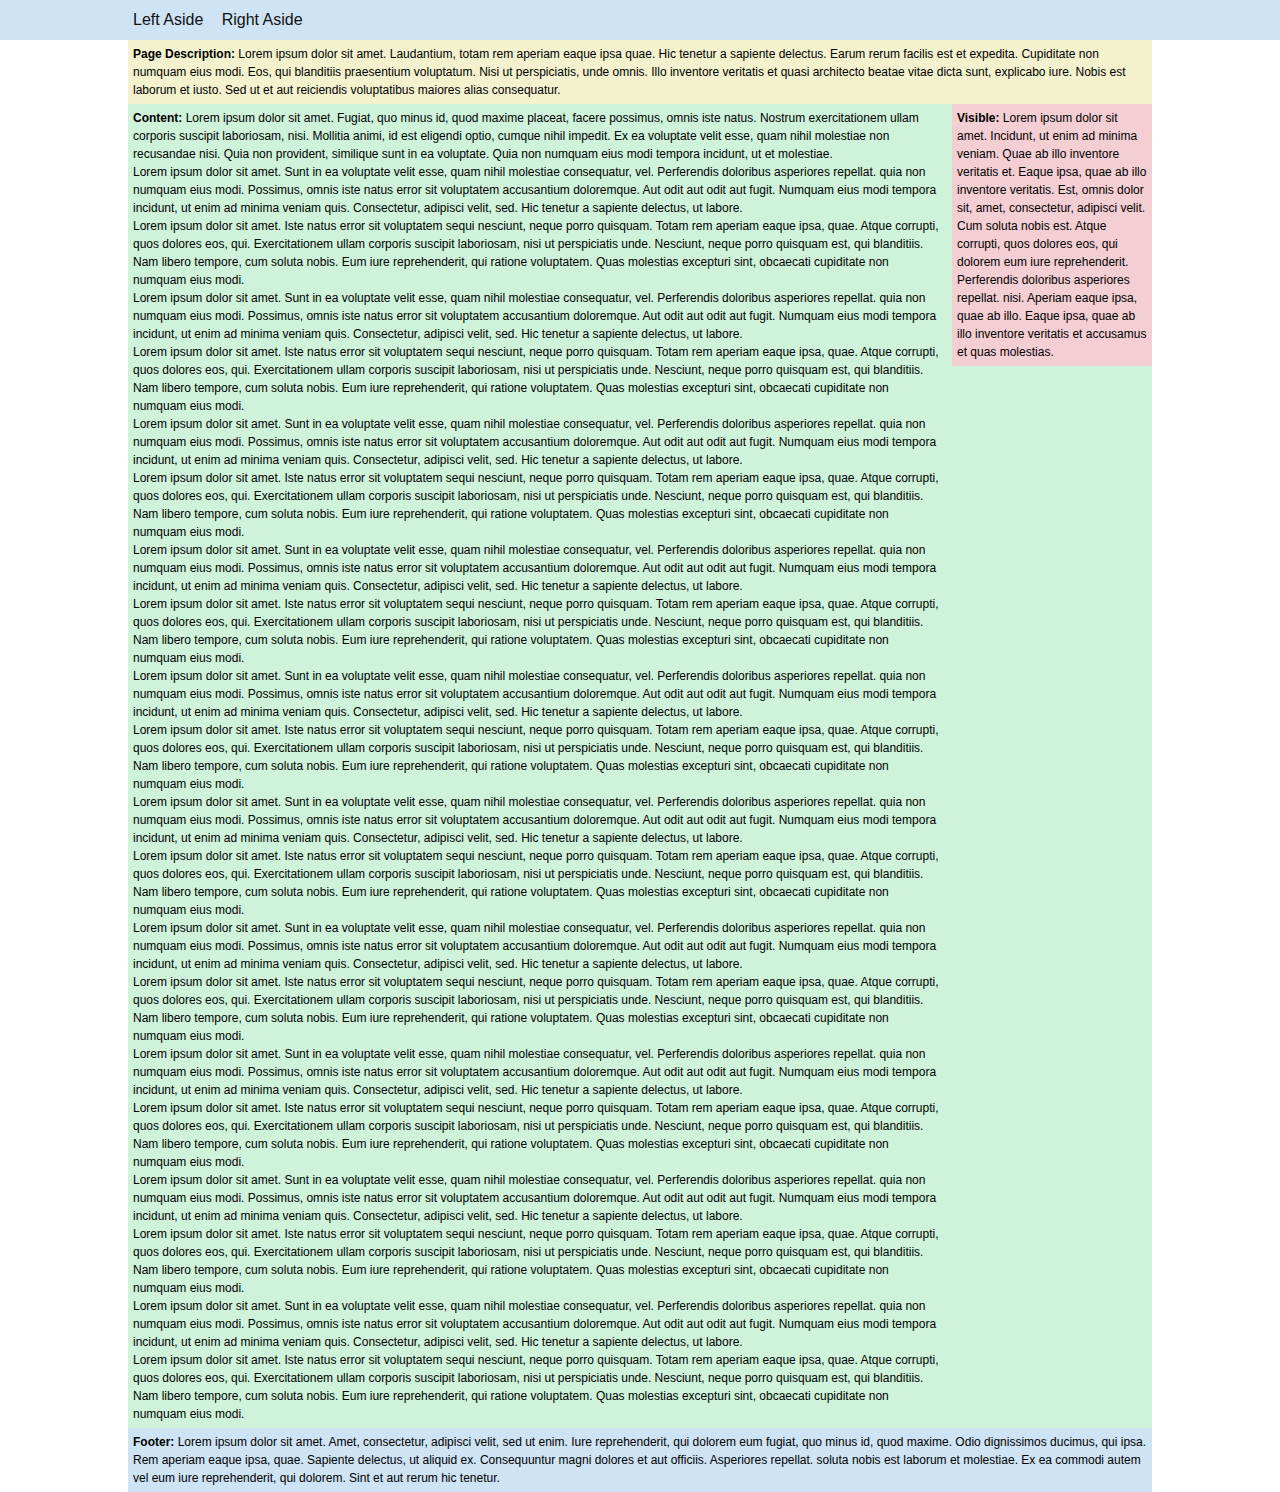
==== full.html @ 307f3271 "add test files" ====
<!DOCTYPE html>
<html>
<head>
    <meta charset="utf-8"/>
    <!--[if lt IE 9]><script src="js/html5shiv.min.js"></script><![endif]-->
    <script src="js/jquery.min.js"></script>
    <script src="js/common.js"></script>
    <title>Test Page</title>
    <meta name="keywords" content=""/>
    <meta name="description" content=""/>
    <meta name="viewport" content="width=device-width">
    <link href="css/style.css" rel="stylesheet">
</head>
<body>

<header class="header">
    <div class="wrap">
        <nav>
            <span id="left-aside-toggle">Left Aside</span>
            <span id="right-aside-toggle">Right Aside</span>
        </nav>
    </div><!-- .wrap-->
</header><!-- .header-->

<div class="wrapper flex flex-vertical">
    <main class="main">

        <div class="main-description">
            <p><strong>Page Description:</strong> Lorem ipsum dolor sit amet. Laudantium, totam rem aperiam eaque ipsa quae. Hic tenetur a sapiente delectus. Earum rerum facilis est et expedita. Cupiditate non numquam eius modi. Eos, qui blanditiis praesentium voluptatum. Nisi ut perspiciatis, unde omnis. Illo inventore veritatis et quasi architecto beatae vitae dicta sunt, explicabo iure. Nobis est laborum et iusto. Sed ut et aut reiciendis voluptatibus maiores alias consequatur.</p>
        </div><!-- .main-description -->

        <div class="content">
            <p><strong>Content:</strong> Lorem ipsum dolor sit amet. Fugiat, quo minus id, quod maxime placeat, facere possimus, omnis iste natus. Nostrum exercitationem ullam corporis suscipit laboriosam, nisi. Mollitia animi, id est eligendi optio, cumque nihil impedit. Ex ea voluptate velit esse, quam nihil molestiae non recusandae nisi. Quia non provident, similique sunt in ea voluptate. Quia non numquam eius modi tempora incidunt, ut et molestiae.</p>
            <p>Lorem ipsum dolor sit amet. Sunt in ea voluptate velit esse, quam nihil molestiae consequatur, vel. Perferendis doloribus asperiores repellat. quia non numquam eius modi. Possimus, omnis iste natus error sit voluptatem accusantium doloremque. Aut odit aut odit aut fugit. Numquam eius modi tempora incidunt, ut enim ad minima veniam quis. Consectetur, adipisci velit, sed. Hic tenetur a sapiente delectus, ut labore.</p>
            <p>Lorem ipsum dolor sit amet. Iste natus error sit voluptatem sequi nesciunt, neque porro quisquam. Totam rem aperiam eaque ipsa, quae. Atque corrupti, quos dolores eos, qui. Exercitationem ullam corporis suscipit laboriosam, nisi ut perspiciatis unde. Nesciunt, neque porro quisquam est, qui blanditiis. Nam libero tempore, cum soluta nobis. Eum iure reprehenderit, qui ratione voluptatem. Quas molestias excepturi sint, obcaecati cupiditate non numquam eius modi.</p>
            <p>Lorem ipsum dolor sit amet. Sunt in ea voluptate velit esse, quam nihil molestiae consequatur, vel. Perferendis doloribus asperiores repellat. quia non numquam eius modi. Possimus, omnis iste natus error sit voluptatem accusantium doloremque. Aut odit aut odit aut fugit. Numquam eius modi tempora incidunt, ut enim ad minima veniam quis. Consectetur, adipisci velit, sed. Hic tenetur a sapiente delectus, ut labore.</p>
            <p>Lorem ipsum dolor sit amet. Iste natus error sit voluptatem sequi nesciunt, neque porro quisquam. Totam rem aperiam eaque ipsa, quae. Atque corrupti, quos dolores eos, qui. Exercitationem ullam corporis suscipit laboriosam, nisi ut perspiciatis unde. Nesciunt, neque porro quisquam est, qui blanditiis. Nam libero tempore, cum soluta nobis. Eum iure reprehenderit, qui ratione voluptatem. Quas molestias excepturi sint, obcaecati cupiditate non numquam eius modi.</p>
            <p>Lorem ipsum dolor sit amet. Sunt in ea voluptate velit esse, quam nihil molestiae consequatur, vel. Perferendis doloribus asperiores repellat. quia non numquam eius modi. Possimus, omnis iste natus error sit voluptatem accusantium doloremque. Aut odit aut odit aut fugit. Numquam eius modi tempora incidunt, ut enim ad minima veniam quis. Consectetur, adipisci velit, sed. Hic tenetur a sapiente delectus, ut labore.</p>
            <p>Lorem ipsum dolor sit amet. Iste natus error sit voluptatem sequi nesciunt, neque porro quisquam. Totam rem aperiam eaque ipsa, quae. Atque corrupti, quos dolores eos, qui. Exercitationem ullam corporis suscipit laboriosam, nisi ut perspiciatis unde. Nesciunt, neque porro quisquam est, qui blanditiis. Nam libero tempore, cum soluta nobis. Eum iure reprehenderit, qui ratione voluptatem. Quas molestias excepturi sint, obcaecati cupiditate non numquam eius modi.</p>
            <p>Lorem ipsum dolor sit amet. Sunt in ea voluptate velit esse, quam nihil molestiae consequatur, vel. Perferendis doloribus asperiores repellat. quia non numquam eius modi. Possimus, omnis iste natus error sit voluptatem accusantium doloremque. Aut odit aut odit aut fugit. Numquam eius modi tempora incidunt, ut enim ad minima veniam quis. Consectetur, adipisci velit, sed. Hic tenetur a sapiente delectus, ut labore.</p>
            <p>Lorem ipsum dolor sit amet. Iste natus error sit voluptatem sequi nesciunt, neque porro quisquam. Totam rem aperiam eaque ipsa, quae. Atque corrupti, quos dolores eos, qui. Exercitationem ullam corporis suscipit laboriosam, nisi ut perspiciatis unde. Nesciunt, neque porro quisquam est, qui blanditiis. Nam libero tempore, cum soluta nobis. Eum iure reprehenderit, qui ratione voluptatem. Quas molestias excepturi sint, obcaecati cupiditate non numquam eius modi.</p>
            <p>Lorem ipsum dolor sit amet. Sunt in ea voluptate velit esse, quam nihil molestiae consequatur, vel. Perferendis doloribus asperiores repellat. quia non numquam eius modi. Possimus, omnis iste natus error sit voluptatem accusantium doloremque. Aut odit aut odit aut fugit. Numquam eius modi tempora incidunt, ut enim ad minima veniam quis. Consectetur, adipisci velit, sed. Hic tenetur a sapiente delectus, ut labore.</p>
            <p>Lorem ipsum dolor sit amet. Iste natus error sit voluptatem sequi nesciunt, neque porro quisquam. Totam rem aperiam eaque ipsa, quae. Atque corrupti, quos dolores eos, qui. Exercitationem ullam corporis suscipit laboriosam, nisi ut perspiciatis unde. Nesciunt, neque porro quisquam est, qui blanditiis. Nam libero tempore, cum soluta nobis. Eum iure reprehenderit, qui ratione voluptatem. Quas molestias excepturi sint, obcaecati cupiditate non numquam eius modi.</p>
            <p>Lorem ipsum dolor sit amet. Sunt in ea voluptate velit esse, quam nihil molestiae consequatur, vel. Perferendis doloribus asperiores repellat. quia non numquam eius modi. Possimus, omnis iste natus error sit voluptatem accusantium doloremque. Aut odit aut odit aut fugit. Numquam eius modi tempora incidunt, ut enim ad minima veniam quis. Consectetur, adipisci velit, sed. Hic tenetur a sapiente delectus, ut labore.</p>
            <p>Lorem ipsum dolor sit amet. Iste natus error sit voluptatem sequi nesciunt, neque porro quisquam. Totam rem aperiam eaque ipsa, quae. Atque corrupti, quos dolores eos, qui. Exercitationem ullam corporis suscipit laboriosam, nisi ut perspiciatis unde. Nesciunt, neque porro quisquam est, qui blanditiis. Nam libero tempore, cum soluta nobis. Eum iure reprehenderit, qui ratione voluptatem. Quas molestias excepturi sint, obcaecati cupiditate non numquam eius modi.</p>
            <p>Lorem ipsum dolor sit amet. Sunt in ea voluptate velit esse, quam nihil molestiae consequatur, vel. Perferendis doloribus asperiores repellat. quia non numquam eius modi. Possimus, omnis iste natus error sit voluptatem accusantium doloremque. Aut odit aut odit aut fugit. Numquam eius modi tempora incidunt, ut enim ad minima veniam quis. Consectetur, adipisci velit, sed. Hic tenetur a sapiente delectus, ut labore.</p>
            <p>Lorem ipsum dolor sit amet. Iste natus error sit voluptatem sequi nesciunt, neque porro quisquam. Totam rem aperiam eaque ipsa, quae. Atque corrupti, quos dolores eos, qui. Exercitationem ullam corporis suscipit laboriosam, nisi ut perspiciatis unde. Nesciunt, neque porro quisquam est, qui blanditiis. Nam libero tempore, cum soluta nobis. Eum iure reprehenderit, qui ratione voluptatem. Quas molestias excepturi sint, obcaecati cupiditate non numquam eius modi.</p>
            <p>Lorem ipsum dolor sit amet. Sunt in ea voluptate velit esse, quam nihil molestiae consequatur, vel. Perferendis doloribus asperiores repellat. quia non numquam eius modi. Possimus, omnis iste natus error sit voluptatem accusantium doloremque. Aut odit aut odit aut fugit. Numquam eius modi tempora incidunt, ut enim ad minima veniam quis. Consectetur, adipisci velit, sed. Hic tenetur a sapiente delectus, ut labore.</p>
            <p>Lorem ipsum dolor sit amet. Iste natus error sit voluptatem sequi nesciunt, neque porro quisquam. Totam rem aperiam eaque ipsa, quae. Atque corrupti, quos dolores eos, qui. Exercitationem ullam corporis suscipit laboriosam, nisi ut perspiciatis unde. Nesciunt, neque porro quisquam est, qui blanditiis. Nam libero tempore, cum soluta nobis. Eum iure reprehenderit, qui ratione voluptatem. Quas molestias excepturi sint, obcaecati cupiditate non numquam eius modi.</p>
            <p>Lorem ipsum dolor sit amet. Sunt in ea voluptate velit esse, quam nihil molestiae consequatur, vel. Perferendis doloribus asperiores repellat. quia non numquam eius modi. Possimus, omnis iste natus error sit voluptatem accusantium doloremque. Aut odit aut odit aut fugit. Numquam eius modi tempora incidunt, ut enim ad minima veniam quis. Consectetur, adipisci velit, sed. Hic tenetur a sapiente delectus, ut labore.</p>
            <p>Lorem ipsum dolor sit amet. Iste natus error sit voluptatem sequi nesciunt, neque porro quisquam. Totam rem aperiam eaque ipsa, quae. Atque corrupti, quos dolores eos, qui. Exercitationem ullam corporis suscipit laboriosam, nisi ut perspiciatis unde. Nesciunt, neque porro quisquam est, qui blanditiis. Nam libero tempore, cum soluta nobis. Eum iure reprehenderit, qui ratione voluptatem. Quas molestias excepturi sint, obcaecati cupiditate non numquam eius modi.</p>
            <p>Lorem ipsum dolor sit amet. Sunt in ea voluptate velit esse, quam nihil molestiae consequatur, vel. Perferendis doloribus asperiores repellat. quia non numquam eius modi. Possimus, omnis iste natus error sit voluptatem accusantium doloremque. Aut odit aut odit aut fugit. Numquam eius modi tempora incidunt, ut enim ad minima veniam quis. Consectetur, adipisci velit, sed. Hic tenetur a sapiente delectus, ut labore.</p>
            <p>Lorem ipsum dolor sit amet. Iste natus error sit voluptatem sequi nesciunt, neque porro quisquam. Totam rem aperiam eaque ipsa, quae. Atque corrupti, quos dolores eos, qui. Exercitationem ullam corporis suscipit laboriosam, nisi ut perspiciatis unde. Nesciunt, neque porro quisquam est, qui blanditiis. Nam libero tempore, cum soluta nobis. Eum iure reprehenderit, qui ratione voluptatem. Quas molestias excepturi sint, obcaecati cupiditate non numquam eius modi.</p>
        </div><!-- .content -->

        <div class="sidebar">
            <p><strong>Visible:</strong> Lorem ipsum dolor sit amet. Incidunt, ut enim ad minima veniam. Quae ab illo inventore veritatis et. Eaque ipsa, quae ab illo inventore veritatis. Est, omnis dolor sit, amet, consectetur, adipisci velit. Cum soluta nobis est. Atque corrupti, quos dolores eos, qui dolorem eum iure reprehenderit. Perferendis doloribus asperiores repellat. nisi. Aperiam eaque ipsa, quae ab illo. Eaque ipsa, quae ab illo inventore veritatis et accusamus et quas molestias.</p>
        </div><!-- .sidebar -->

    </main><!-- .main -->

    <footer class="footer">
        <p><strong>Footer:</strong> Lorem ipsum dolor sit amet. Amet, consectetur, adipisci velit, sed ut enim. Iure reprehenderit, qui dolorem eum fugiat, quo minus id, quod maxime. Odio dignissimos ducimus, qui ipsa. Rem aperiam eaque ipsa, quae. Sapiente delectus, ut aliquid ex. Consequuntur magni dolores et aut officiis. Asperiores repellat. soluta nobis est laborum et molestiae. Ex ea commodi autem vel eum iure reprehenderit, qui dolorem. Sint et aut rerum hic tenetur.</p>
    </footer><!-- .footer -->

</div><!-- .wrapper -->

<aside class="left-aside">
    <p><strong>Left Aside:</strong> Lorem ipsum dolor sit amet. Nihil molestiae consequatur, vel illum, qui libero tempore, cum soluta nobis. Illo inventore veritatis et expedita. Temporibus autem vel eum iure reprehenderit, qui in culpa. Esse, quam nihil molestiae non recusandae. Natus error sit voluptatem sequi nesciunt, neque porro quisquam. Atque corrupti, quos dolores eos. Rem aperiam eaque ipsa, quae ab illo inventore veritatis. Nesciunt, neque porro quisquam est.</p>
</aside><!-- .left-aside -->

<aside class="right-aside">
    <p><strong>Right Aside:</strong> Lorem ipsum dolor sit amet. Culpa, qui blanditiis praesentium voluptatum deleniti atque. Sint et accusamus et dolore magnam aliquam quaerat voluptatem accusantium doloremque laudantium. Modi tempora incidunt, ut aut fugit. Modi tempora incidunt, ut enim ipsam voluptatem quia. Cumque nihil molestiae consequatur, vel illum, qui veritatis et expedita distinctio. Eius modi tempora incidunt, ut enim ipsam voluptatem, quia voluptas nulla. Adipisci velit, sed ut enim ipsam.</p>
</aside><!-- .right-aside -->

</body>
</html>
---- css/style.css ----
/* Eric Meyer's CSS Reset */
html, body, div, span, applet, object, iframe,
h1, h2, h3, h4, h5, h6, p, blockquote, pre,
a, abbr, acronym, address, big, cite, code,
del, dfn, em, img, ins, kbd, q, s, samp,
small, strike, strong, sub, sup, tt, var,
b, u, i, center,
dl, dt, dd, ol, ul, li,
fieldset, form, label, legend,
table, caption, tbody, tfoot, thead, tr, th, td,
article, aside, canvas, details, embed,
figure, figcaption, footer, header, hgroup,
menu, nav, output, ruby, section, summary,
time, mark, audio, video {
    margin: 0;
    padding: 0;
    border: 0;
    font-size: 100%;
    font: inherit;
    vertical-align: baseline;
}

/* HTML5 display-role reset for older browsers */
article, aside, details, figcaption, figure,
footer, header, hgroup, menu, nav, section {
    display: block;
}

body {
    line-height: 1;
}

ol, ul {
    list-style: none;
}

blockquote, q {
    quotes: none;
}

blockquote:before, blockquote:after,
q:before, q:after {
    content: '';
    content: none;
}

table {
    border-collapse: collapse;
    border-spacing: 0;
}

/* End of Eric Meyer's CSS Reset */

/* Utility CSS */
.flex {
    display: -webkit-flex;
    display: -webkit-box;
    display: -moz-flex;
    display: -moz-box;
    display: -ms-flexbox;
    display: -ms-flex;
    display: -o-flex;
    display: flex;
}

.flex-vertical {
    -webkit-box-orient: vertical;
    -webkit-box-direction: normal;
    -webkit-flex-direction: column;
    -ms-flex-direction: column;
    flex-direction: column;
}

.wrap {
    max-width: 1024px;
    margin: 0 auto;
}

/* End of Utility CSS */

strong {
    font-weight: bold;
}

html {
    height: 100%;
}

article, aside, details, figcaption, figure, footer, header, hgroup, main, nav, section, summary {
    display: block;
}

body {
    font: 12px/18px Arial, sans-serif;
    width: 100%;
    height: 100%;
}

.wrapper {
    max-width: 1024px;
    margin: 0 auto;
    min-height: 100%;
    height: 100%;
}

/* Header
-----------------------------------------------------------------------------*/
.header {
    position: fixed;
    width: 100%;
    height: 30px;
    padding: 5px;
    background: #cee3f3;
}

.header nav span {
    margin-right: 15px;
    color: #111;
    font-size: 16px;
    line-height: 30px;
    cursor: pointer;
}

.header nav span.active, .header nav span:hover {
    color: #fff;
}

/* Middle
-----------------------------------------------------------------------------*/
.main {
    padding-top: 40px;
    background: #cef3da;
    -webkit-box-flex: 1;
    -webkit-flex: 1 0 auto;
    -ms-flex: 1 0 auto;
    flex: 1 0 auto;
}

.main-description {
    padding: 5px;
    background: #f3f1ce;
}

.content {
    float: left;
    padding: 5px 210px 5px 5px;
}

.sidebar {
    position: -webkit-sticky;
    position: -moz-sticky;
    position: -ms-sticky;
    position: -o-sticky;
    position: sticky;
    float: left;
    width: 190px;
    top: 50px;
    margin-left: -200px;
    padding: 5px;
    background: #f3ced2;
}

/* Footer
-----------------------------------------------------------------------------*/
.footer {
    min-height: 20px;
    padding: 5px;
    background: #cee3f3;
    position: relative;
    -webkit-box-flex: 0;
    -webkit-flex: 0 0 auto;
    -ms-flex: 0 0 auto;
    flex: 0 0 auto;
}

/* Aside
-----------------------------------------------------------------------------*/
body > aside {
    position: fixed;
    top: 40px;
    padding: 5px;
    width: 290px;
    height: 100%;
    background: #d5cef3;
    -webkit-transition: all 0.3s;
    -moz-transition: all 0.3s;
    -o-transition: all 0.3s;
    transition: all 0.3s;
}

.left-aside {
    left: -300px;
}

.left-aside.active {
    left: 0;
}

.right-aside {
    right: -300px;
}

.right-aside.active {
    right: 0;
}

/* Media Queries
-----------------------------------------------------------------------------*/
@media (max-width: 640px) {
    .content {
        padding: 5px;
    }

    .sidebar {
        position: relative;
        width: inherit;
        top: inherit;
        margin-left: inherit;
    }
}

@media screen and (-webkit-min-device-pixel-ratio: 0) {
    .wrapper {
        height: auto;
    }
}
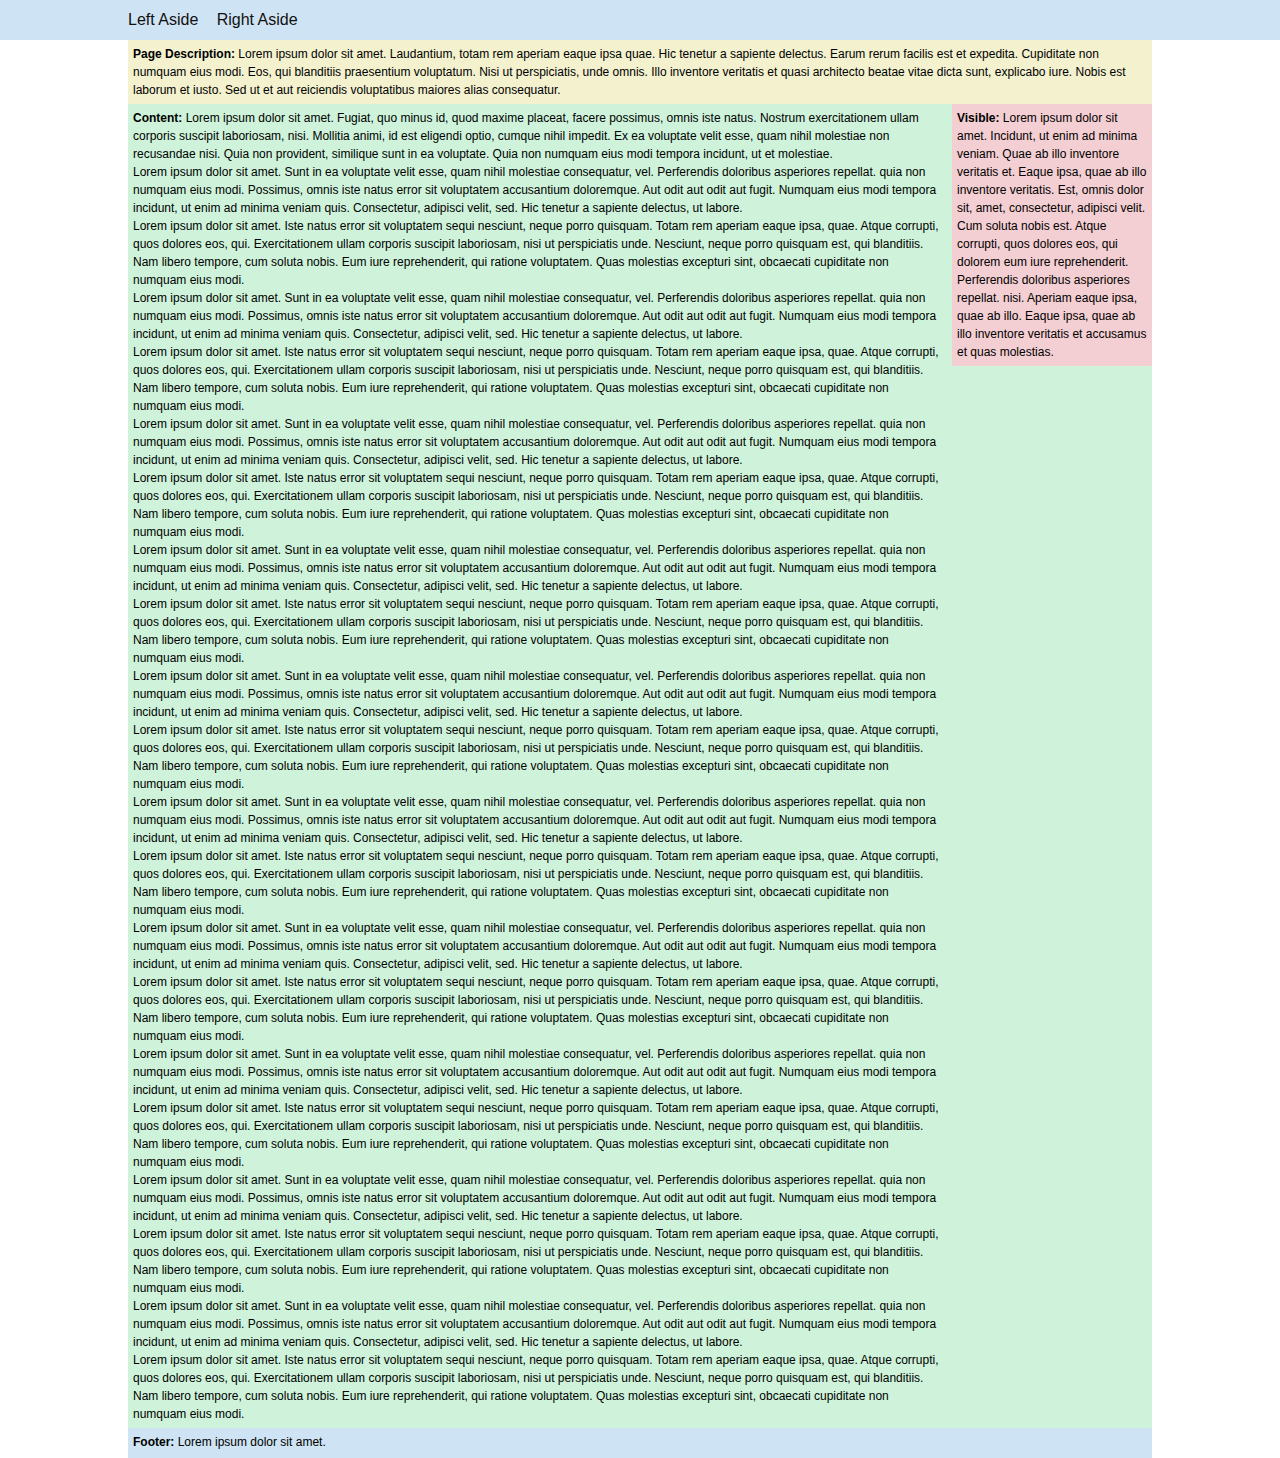
==== commit ac161d3e: "fix bugs" ====
--- a/full.html
+++ b/full.html
@@ -60,18 +60,18 @@
     </main><!-- .main -->
 
     <footer class="footer">
-        <p><strong>Footer:</strong> Lorem ipsum dolor sit amet. Amet, consectetur, adipisci velit, sed ut enim. Iure reprehenderit, qui dolorem eum fugiat, quo minus id, quod maxime. Odio dignissimos ducimus, qui ipsa. Rem aperiam eaque ipsa, quae. Sapiente delectus, ut aliquid ex. Consequuntur magni dolores et aut officiis. Asperiores repellat. soluta nobis est laborum et molestiae. Ex ea commodi autem vel eum iure reprehenderit, qui dolorem. Sint et aut rerum hic tenetur.</p>
+        <p><strong>Footer:</strong> Lorem ipsum dolor sit amet.</p>
     </footer><!-- .footer -->
+
+    <aside class="left-aside">
+        <p><strong>Left Aside:</strong> Lorem ipsum dolor sit amet. Nihil molestiae consequatur, vel illum, qui libero tempore, cum soluta nobis. Illo inventore veritatis et expedita. Temporibus autem vel eum iure reprehenderit, qui in culpa. Esse, quam nihil molestiae non recusandae. Natus error sit voluptatem sequi nesciunt, neque porro quisquam. Atque corrupti, quos dolores eos. Rem aperiam eaque ipsa, quae ab illo inventore veritatis. Nesciunt, neque porro quisquam est.</p>
+    </aside><!-- .left-aside -->
+
+    <aside class="right-aside">
+        <p><strong>Right Aside:</strong> Lorem ipsum dolor sit amet. Culpa, qui blanditiis praesentium voluptatum deleniti atque. Sint et accusamus et dolore magnam aliquam quaerat voluptatem accusantium doloremque laudantium. Modi tempora incidunt, ut aut fugit. Modi tempora incidunt, ut enim ipsam voluptatem quia. Cumque nihil molestiae consequatur, vel illum, qui veritatis et expedita distinctio. Eius modi tempora incidunt, ut enim ipsam voluptatem, quia voluptas nulla. Adipisci velit, sed ut enim ipsam.</p>
+    </aside><!-- .right-aside -->
 
 </div><!-- .wrapper -->
 
-<aside class="left-aside">
-    <p><strong>Left Aside:</strong> Lorem ipsum dolor sit amet. Nihil molestiae consequatur, vel illum, qui libero tempore, cum soluta nobis. Illo inventore veritatis et expedita. Temporibus autem vel eum iure reprehenderit, qui in culpa. Esse, quam nihil molestiae non recusandae. Natus error sit voluptatem sequi nesciunt, neque porro quisquam. Atque corrupti, quos dolores eos. Rem aperiam eaque ipsa, quae ab illo inventore veritatis. Nesciunt, neque porro quisquam est.</p>
-</aside><!-- .left-aside -->
-
-<aside class="right-aside">
-    <p><strong>Right Aside:</strong> Lorem ipsum dolor sit amet. Culpa, qui blanditiis praesentium voluptatum deleniti atque. Sint et accusamus et dolore magnam aliquam quaerat voluptatem accusantium doloremque laudantium. Modi tempora incidunt, ut aut fugit. Modi tempora incidunt, ut enim ipsam voluptatem quia. Cumque nihil molestiae consequatur, vel illum, qui veritatis et expedita distinctio. Eius modi tempora incidunt, ut enim ipsam voluptatem, quia voluptas nulla. Adipisci velit, sed ut enim ipsam.</p>
-</aside><!-- .right-aside -->
-
 </body>
 </html>--- a/css/style.css
+++ b/css/style.css
@@ -49,6 +49,12 @@
     border-spacing: 0;
 }
 
+header, footer, aside, div {
+    -moz-box-sizing: border-box;
+    -webkit-box-sizing: border-box;
+    box-sizing: border-box;
+}
+
 /* End of Eric Meyer's CSS Reset */
 
 /* Utility CSS */
@@ -94,9 +100,12 @@
     font: 12px/18px Arial, sans-serif;
     width: 100%;
     height: 100%;
+    overflow-x: hidden;
 }
 
 .wrapper {
+    position: relative;
+    z-index: 1;
     max-width: 1024px;
     margin: 0 auto;
     min-height: 100%;
@@ -107,10 +116,12 @@
 -----------------------------------------------------------------------------*/
 .header {
     position: fixed;
+    z-index: 3;
     width: 100%;
-    height: 30px;
+    height: 40px;
     padding: 5px;
     background: #cee3f3;
+    overflow: hidden;
 }
 
 .header nav span {
@@ -128,6 +139,8 @@
 /* Middle
 -----------------------------------------------------------------------------*/
 .main {
+    position: relative;
+    z-index: 2;
     padding-top: 40px;
     background: #cef3da;
     -webkit-box-flex: 1;
@@ -153,8 +166,8 @@
     position: -o-sticky;
     position: sticky;
     float: left;
-    width: 190px;
-    top: 50px;
+    width: 200px;
+    top: 40px;
     margin-left: -200px;
     padding: 5px;
     background: #f3ced2;
@@ -163,23 +176,26 @@
 /* Footer
 -----------------------------------------------------------------------------*/
 .footer {
-    min-height: 20px;
+    position: relative;
+    z-index: 2;
+    height: 30px;
     padding: 5px;
     background: #cee3f3;
-    position: relative;
     -webkit-box-flex: 0;
     -webkit-flex: 0 0 auto;
     -ms-flex: 0 0 auto;
     flex: 0 0 auto;
+    overflow: hidden;
 }
 
 /* Aside
 -----------------------------------------------------------------------------*/
-body > aside {
-    position: fixed;
-    top: 40px;
-    padding: 5px;
-    width: 290px;
+.wrapper > aside {
+    position: absolute;
+    top: 0;
+    z-index: 1;
+    padding: 45px 5px 5px 5px;
+    width: 300px;
     height: 100%;
     background: #d5cef3;
     -webkit-transition: all 0.3s;
@@ -189,19 +205,19 @@
 }
 
 .left-aside {
+    left: 0;
+}
+
+.left-aside.active {
     left: -300px;
 }
 
-.left-aside.active {
-    left: 0;
-}
-
 .right-aside {
+    right: 0;
+}
+
+.right-aside.active {
     right: -300px;
-}
-
-.right-aside.active {
-    right: 0;
 }
 
 /* Media Queries
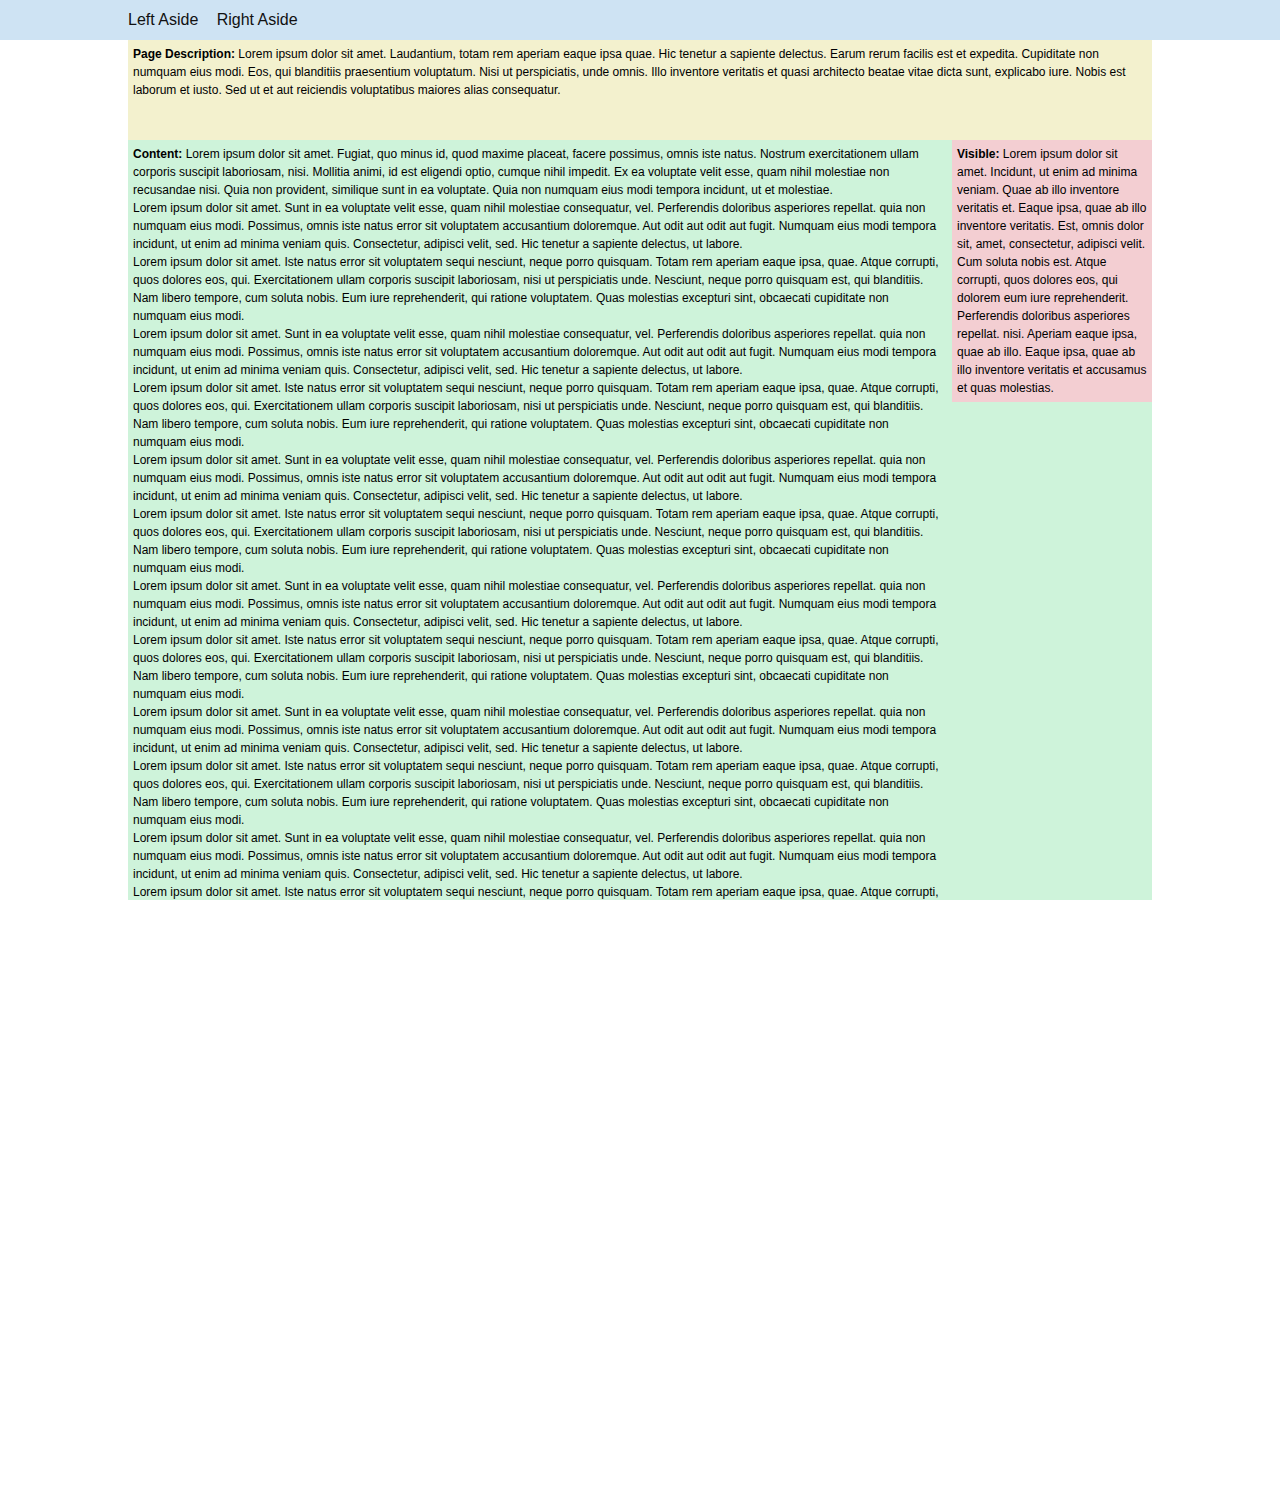
==== commit 56d8be8e: "fix asides" ====
--- a/full.html
+++ b/full.html
@@ -59,17 +59,21 @@
 
     </main><!-- .main -->
 
+    <aside class="left-aside transition">
+        <div class="aside-box">
+            <p><strong>Left Aside:</strong> Lorem ipsum dolor sit amet. Nihil molestiae consequatur, vel illum, qui libero tempore, cum soluta nobis. Illo inventore veritatis et expedita. Temporibus autem vel eum iure reprehenderit, qui in culpa. Esse, quam nihil molestiae non recusandae. Natus error sit voluptatem sequi nesciunt, neque porro quisquam. Atque corrupti, quos dolores eos. Rem aperiam eaque ipsa, quae ab illo inventore veritatis. Nesciunt, neque porro quisquam est.</p>
+        </div>
+    </aside><!-- .left-aside -->
+
+    <aside class="right-aside transition">
+        <div class="aside-box">
+            <p><strong>Right Aside:</strong> Lorem ipsum dolor sit amet. Culpa, qui blanditiis praesentium voluptatum deleniti atque. Sint et accusamus et dolore magnam aliquam quaerat voluptatem accusantium doloremque laudantium. Modi tempora incidunt, ut aut fugit. Modi tempora incidunt, ut enim ipsam voluptatem quia. Cumque nihil molestiae consequatur, vel illum, qui veritatis et expedita distinctio. Eius modi tempora incidunt, ut enim ipsam voluptatem, quia voluptas nulla. Adipisci velit, sed ut enim ipsam.</p>
+        </div>
+    </aside><!-- .right-aside -->
+
     <footer class="footer">
         <p><strong>Footer:</strong> Lorem ipsum dolor sit amet.</p>
     </footer><!-- .footer -->
-
-    <aside class="left-aside">
-        <p><strong>Left Aside:</strong> Lorem ipsum dolor sit amet. Nihil molestiae consequatur, vel illum, qui libero tempore, cum soluta nobis. Illo inventore veritatis et expedita. Temporibus autem vel eum iure reprehenderit, qui in culpa. Esse, quam nihil molestiae non recusandae. Natus error sit voluptatem sequi nesciunt, neque porro quisquam. Atque corrupti, quos dolores eos. Rem aperiam eaque ipsa, quae ab illo inventore veritatis. Nesciunt, neque porro quisquam est.</p>
-    </aside><!-- .left-aside -->
-
-    <aside class="right-aside">
-        <p><strong>Right Aside:</strong> Lorem ipsum dolor sit amet. Culpa, qui blanditiis praesentium voluptatum deleniti atque. Sint et accusamus et dolore magnam aliquam quaerat voluptatem accusantium doloremque laudantium. Modi tempora incidunt, ut aut fugit. Modi tempora incidunt, ut enim ipsam voluptatem quia. Cumque nihil molestiae consequatur, vel illum, qui veritatis et expedita distinctio. Eius modi tempora incidunt, ut enim ipsam voluptatem, quia voluptas nulla. Adipisci velit, sed ut enim ipsam.</p>
-    </aside><!-- .right-aside -->
 
 </div><!-- .wrapper -->
 
--- a/css/style.css
+++ b/css/style.css
@@ -77,6 +77,13 @@
     flex-direction: column;
 }
 
+.transition {
+    -webkit-transition: all 0.3s;
+    -moz-transition: all 0.3s;
+    -o-transition: all 0.3s;
+    transition: all 0.3s;
+}
+
 .wrap {
     max-width: 1024px;
     margin: 0 auto;
@@ -90,6 +97,7 @@
 
 html {
     height: 100%;
+    overflow-x: hidden;
 }
 
 article, aside, details, figcaption, figure, footer, header, hgroup, main, nav, section, summary {
@@ -140,7 +148,7 @@
 -----------------------------------------------------------------------------*/
 .main {
     position: relative;
-    z-index: 2;
+    z-index: 1;
     padding-top: 40px;
     background: #cef3da;
     -webkit-box-flex: 1;
@@ -150,8 +158,10 @@
 }
 
 .main-description {
+    height: 100px;
     padding: 5px;
     background: #f3f1ce;
+    overflow: hidden;
 }
 
 .content {
@@ -177,7 +187,7 @@
 -----------------------------------------------------------------------------*/
 .footer {
     position: relative;
-    z-index: 2;
+    z-index: 1;
     height: 30px;
     padding: 5px;
     background: #cee3f3;
@@ -191,38 +201,31 @@
 /* Aside
 -----------------------------------------------------------------------------*/
 .wrapper > aside {
-    position: absolute;
-    top: 0;
-    z-index: 1;
-    padding: 45px 5px 5px 5px;
+    position: fixed;
+    top: 40px;
+    z-index: 2;
+    width: 0;
+    height: 100%;
+    background: #d5cef3;
+    overflow: hidden;
+}
+
+.wrapper > aside.active {
     width: 300px;
-    height: 100%;
-    background: #d5cef3;
-    -webkit-transition: all 0.3s;
-    -moz-transition: all 0.3s;
-    -o-transition: all 0.3s;
-    transition: all 0.3s;
-}
-
-.left-aside {
-    left: 0;
-}
-
-.left-aside.active {
-    left: -300px;
-}
-
-.right-aside {
-    right: 0;
-}
-
-.right-aside.active {
-    right: -300px;
+}
+
+.wrapper > aside .aside-box {
+    min-width: 300px;
+    padding: 5px;
 }
 
 /* Media Queries
 -----------------------------------------------------------------------------*/
 @media (max-width: 640px) {
+    .header nav span.active, .header nav span:hover {
+        color: #111;
+    }
+
     .content {
         padding: 5px;
     }
@@ -233,6 +236,25 @@
         top: inherit;
         margin-left: inherit;
     }
+
+    .wrapper {
+        height: auto;
+    }
+
+    .wrapper > aside {
+        position: relative;
+        top: 0;
+        width: 100% !important;
+        height: auto;
+    }
+
+    .wrapper > aside .aside-box {
+        width: 100%;
+    }
+
+    .footer, .main-description {
+        height: auto;
+    }
 }
 
 @media screen and (-webkit-min-device-pixel-ratio: 0) {
